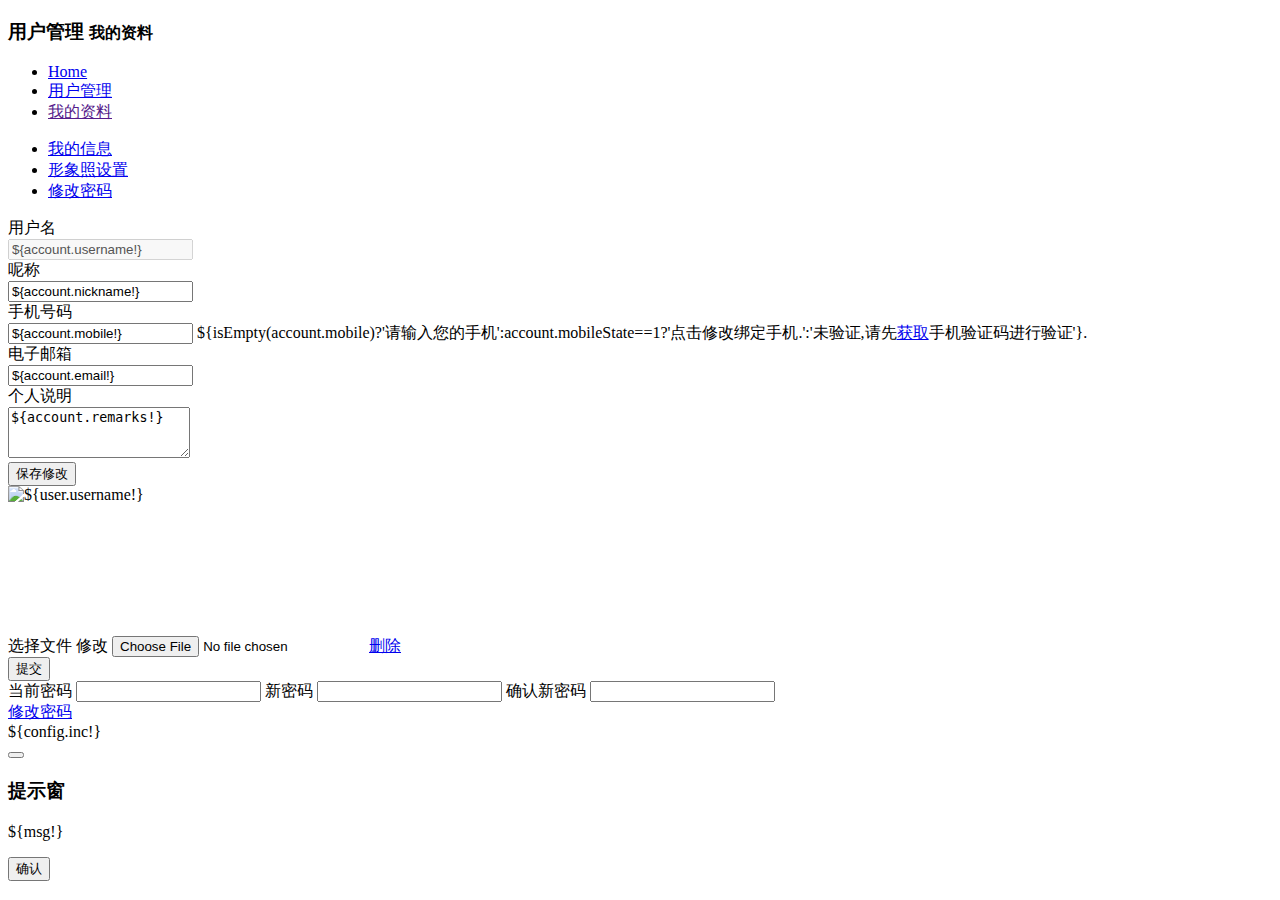
==== src/main/webapp/WEB-INF/views/persional/persional.html @ 740e7b78 "tijiaio" ====
<!DOCTYPE html>
<!--[if IE 8]> <html lang="en" class="ie8"> <![endif]-->
<!--[if IE 9]> <html lang="en" class="ie9"> <![endif]-->
<!--[if !IE]><!--> <html lang="en"> <!--<![endif]-->
<!-- BEGIN HEAD -->
<head>
	<meta charset="utf-8" />
	<title>${config.corporateName!} | ${title!}</title>
	<meta content="width=device-width, initial-scale=1.0" name="viewport" />
	<meta content="width=device-width, initial-scale=1.0" name="viewport" />
	<meta content="${config.description!}" name="description" />
	<meta content="${config.author!}" name="author" />
	<meta content="${config.keyWords!}" name="keywords" />
	<link rel="shortcut icon" href="${config.resourcePath!}/image/favicon.ico" />
	<!-- BEGIN GLOBAL MANDATORY STYLES -->
	<link href="${config.resourcePath!}/css/bootstrap.min.css" rel="stylesheet" type="text/css"/>
	<link href="${config.resourcePath!}/css/bootstrap-responsive.min.css" rel="stylesheet" type="text/css"/>
	<link href="${config.resourcePath!}/css/font-awesome.min.css" rel="stylesheet" type="text/css"/>
	<link href="${config.resourcePath!}/css/style-metro.css" rel="stylesheet" type="text/css"/>
	<link href="${config.resourcePath!}/css/style.css" rel="stylesheet" type="text/css"/>
	<link href="${config.resourcePath!}/css/style-responsive.css" rel="stylesheet" type="text/css"/>
	<link href="${config.resourcePath!}/css/default.css" rel="stylesheet" type="text/css" id="style_color"/>
	<link href="${config.resourcePath!}/css/uniform.default.css" rel="stylesheet" type="text/css"/>
	<!-- END GLOBAL MANDATORY STYLES -->
	<!-- BEGIN PAGE LEVEL STYLES -->
	<link href="${config.resourcePath!}/css/bootstrap-fileupload.css" rel="stylesheet" type="text/css" />
	<link href="${config.resourcePath!}/css/chosen.css" rel="stylesheet" type="text/css" />
	<link href="${config.resourcePath!}/css/profile.css" rel="stylesheet" type="text/css" />
	<link href="${config.resourcePath!}/css/jquery.gritter.css" rel="stylesheet" type="text/css"/>
	<!-- END PAGE LEVEL STYLES -->
</head>
<body class="page-header-fixed">
	<!--:include("/WEB-INF/views/common/header.html"){}-->
	<div class="page-container row-fluid">
		<!--:include("/WEB-INF/views/common/sidebar_menu.html"){}-->
		<div class="page-content">
			<div class="container-fluid">
				<div class="row-fluid">
					<div class="span12">
						<h3 class="page-title">
							用户管理 <small>我的资料</small>
						</h3>
						<ul class="breadcrumb">
							<li>
								<i class="icon-home"></i>
								<a href="/">Home</a> 
								<i class="icon-angle-right"></i>
							</li>
							<li>
								<a href="javascript:;">用户管理</a>
								<i class="icon-angle-right"></i>
							</li>
							<li><a href="">我的资料</a></li>				
						</ul>
					</div>
				</div>
				<div class="row-fluid profile">
					<div class="span12">
						<div class="portlet-body form">
							<div class="span3">
								<ul class="ver-inline-menu tabbable margin-bottom-10">
									<li class="active"><a data-toggle="tab" href="#tab_1-1"><i class="icon-cog"></i>我的信息</a><span class="after"></span></li>
									<li class=""><a data-toggle="tab" href="#tab_2-2"><i class="icon-picture"></i>形象照设置</a></li>
									<li class=""><a data-toggle="tab" href="#tab_3-3"><i class="icon-lock"></i>修改密码</a></li>
								</ul>
							</div>
							<div class="span9">
								<div class="tab-content">
									<div id="tab_1-1" class="tab-pane active">
										<div style="height: auto;" id="accordion1-1" class="accordion collapse">
											<form action="updateAccount.htm" method="POST" id="persionalInfoFrom">
												<div class="control-group">
													<label class="control-label" for="username">用户名</label>
													<div class="controls">
														<input type="text" placeholder="用户名" class="m-wrap span8" name="username" id="username" value="${account.username!}" disabled/>
													</div>
												</div>
												<div class="control-group">
													<label class="control-label" for="nickname">呢称</label>
													<div class="controls">
														<input type="text" placeholder="呢称" class="m-wrap span8" name="nickname" id="nickname" value="${account.nickname!}" autocomplete="off"/>
													</div>
												</div>
												<div class="control-group ${(account.mobileState==1||!isEmpty(account.mobile))?'':'error'}">
													<label class="control-label" for="mobile">手机号码</label>
													<div class="controls">
														<input type="text" id="mobile" name="mobile" class="m-wrap span8" placeholder="手机号码" autocomplete="off" value="${account.mobile!}">
														<span class="help-block">${isEmpty(account.mobile)?'请输入您的手机':account.mobileState==1?'<a>点击</a>修改绑定手机.':'未验证,请先<a href="javascript:;">获取</a>手机验证码进行验证'}.</span>
													</div>
												</div>
												<div class="control-group">
													<label class="control-label" for="email">电子邮箱</label>
													<div class="controls">
														<input type="text" placeholder="电子邮箱" class="m-wrap span8" name="email" id="email" value="${account.email!}" autocomplete="off"/>
													</div>
												</div>
												<div class="control-group">
													<label class="control-label" for="remarks">个人说明</label>
													<div class="controls">
														<textarea class="span8 m-wrap" rows="3" name="remarks" maxLength="200">${account.remarks!}</textarea>
													</div>
												</div>
												<div class="submit-btn">
													<button type="button" class="btn green" id="submitFrom">保存修改</button>
												</div>
											</form>
										</div>
									</div>
									<div id="tab_2-2" class="tab-pane">
										<div style="height: auto;" id="accordion2-2" class="accordion collapse">
											<form action="updateAccountImage.htm" method="post" enctype="multipart/form-data">
											
												<div class="fileupload fileupload-new" data-provides="fileupload">																										
													<div class="fileupload-new thumbnail" style="width: 200px; height: 150px;">
														<img src="${config.imagePath!}${loginUser.image!}" alt="${user.username!}" width="200" height="150"/>
													</div>
													<div class="fileupload-preview fileupload-exists thumbnail" style="max-width: 200px; max-height: 150px; line-height: 20px;"></div>
													<div>
														<span class="btn btn-file"><span class="fileupload-new">选择文件</span>
														<span class="fileupload-exists">修改</span>
														<input type="file" class="default" name="file" id="file"/></span>
														<a href="#" class="btn fileupload-exists" data-dismiss="fileupload">删除</a>
													</div>													
												</div>
												<div class="clearfix"></div>
												<div class="controls">
													<!-- <span class="label label-important">NOTE!</span>
													<span>You can write some information here..</span> -->
												</div>
												<div class="space10"></div>
												<div class="submit-btn">
													<button type="submit" class="btn green">提交</button>
												</div>
											</form>
										</div>
									</div>
									<div id="tab_3-3" class="tab-pane">
										<div style="height: auto;" id="accordion3-3" class="accordion collapse">
											<form action="#">
												<label class="control-label">当前密码</label>
												<input type="password" class="m-wrap span8" name="password" id="password" autocomplete="off"/>
												<label class="control-label">新密码</label>
												<input type="password" class="m-wrap span8" name="newPassword" id="newPassword" autocomplete="off"/>
												<label class="control-label">确认新密码</label>
												<input type="password" class="m-wrap span8" name="reNewPassword" id="reNewPassword" autocomplete="off"/>
												<div class="submit-btn">
													<a href="#" class="btn green">修改密码</a>
												</div>
											</form>
										</div>
									</div>
								</div>
							</div>
						</div>
					</div>
				</div>
			</div>
		</div>
	</div>
	<div class="footer">
		<div class="footer-inner">
			${config.inc!}
		</div>
		<div class="footer-tools">
			<span class="go-top">
			<i class="icon-angle-up"></i>
			</span>
		</div>
	</div>
	<a href="#myModal2" role="button" class="btn btn-danger" data-toggle="modal" style="display:none;" id="_alert"></a>
	<div id="myModal2" class="modal hide fade" tabindex="-1" role="dialog" aria-labelledby="myModalLabel2" aria-hidden="true">
		<div class="modal-header">
			<button type="button" class="close" data-dismiss="modal" aria-hidden="true"></button>
			<h3 id="myModalLabel2">提示窗</h3>
		</div>
		<div class="modal-body">
			<p>${msg!}</p>
		</div>
		<div class="modal-footer">
			<button data-dismiss="modal" class="btn green">确认</button>
		</div>
	</div>
	<!-- BEGIN CORE PLUGINS -->
	<script src="${config.resourcePath!}/js/jquery-1.10.1.min.js" type="text/javascript"></script>
	<script src="${config.resourcePath!}/js/jquery-migrate-1.2.1.min.js" type="text/javascript"></script>
	<script src="${config.resourcePath!}/js/jquery-ui-1.10.1.custom.min.js" type="text/javascript"></script>      
	<script src="${config.resourcePath!}/js/bootstrap.min.js" type="text/javascript"></script>
	<!--[if lt IE 9]>
	<script src="${config.resourcePath!}/js/excanvas.min.js"></script>
	<script src="${config.resourcePath!}/js/respond.min.js"></script>  
	<![endif]-->
	<script src="${config.resourcePath!}/js/jquery.slimscroll.min.js" type="text/javascript"></script>
	<script src="${config.resourcePath!}/js/jquery.blockui.min.js" type="text/javascript"></script>  
	<script src="${config.resourcePath!}/js/jquery.cookie.min.js" type="text/javascript"></script>
	<script src="${config.resourcePath!}/js/jquery.uniform.min.js" type="text/javascript" ></script>
		<script src="${config.resourcePath!}/js/jquery.validate.min.js" type="text/javascript"></script>  
	<!-- END CORE PLUGINS -->
	<script type="text/javascript" src="${config.resourcePath!}/js/bootstrap-fileupload.js"></script>
	<script type="text/javascript" src="${config.resourcePath!}/js/chosen.jquery.min.js"></script>
	<script src="${config.resourcePath!}/js/jquery.gritter.js" type="text/javascript"></script>
	
	<script src="${config.resourcePath!}/js/app.js"></script>
	
	<script>
		jQuery(document).ready(function() {       
		   // initiate layout and plugins
		   App.init(); 
		   var msg='${msg!}';
		   if(msg.length>0){
			   $('#_alert').click();
		   }
		   jQuery.validator.addMethod("isMobile", function(value, element) {
			    var length = value.length;
			    var mobile = /^(13[0-9]{9})|(18[0-9]{9})|(14[0-9]{9})|(17[0-9]{9})|(15[0-9]{9})$/;
			    return this.optional(element) || (length == 11 && mobile.test(value));
			}, "请正确填写您的手机号码");
		   
		   $('#persionalInfoFrom').validate({
			   errorElement: 'label', //default input error message container
	           errorClass: 'help-inline', // default input error message class
	           focusInvalid: false, // do not focus the last invalid input
	           ignore: "",
			   rules: {
	                nickname: {
	                    required: true,
	                    rangelength:[2,20]
	                },
	                mobile: {
	                	isMobile:true
	                },
	                email: {
	                    email: true
	                },
	                remarks: {
	                	maxlength:200
	                }
	            },
	            messages: {
	            	nickname:{
 	            		required:'请输入昵称',
 	            		rangelength : '请输入 {0} 到 {1} 长度的呢称.' 	            		
 	            	},
 	            	
 	            	email:{
 	            		email:'请输入正常格式的邮箱'
 	            	},
 	            	remarks: {
 	                    required: "个人说明应该在200字以内."
 	                }
 	            },
 	            highlight: function (element) { // hightlight error inputs
	                $(element)
	                    .closest('.control-group').addClass('error'); // set error class to the control group
	            },
	            success: function (label) {
 	                label.closest('.control-group').removeClass('error');
 	                label.remove();
 	            },
 	            errorPlacement: function (error, element) {
 	                 error.addClass('help-small no-left-padding').insertAfter(element.closest('.input-icon')); 
 	            }
		   });
		   $('#persionalInfoFrom #submitFrom').on('click',function(){
			   if ($('#persionalInfoFrom').validate().form()) {
                   $('#persionalInfoFrom').submit();
                }
		   });
		});
	</script>
</body>
</html>
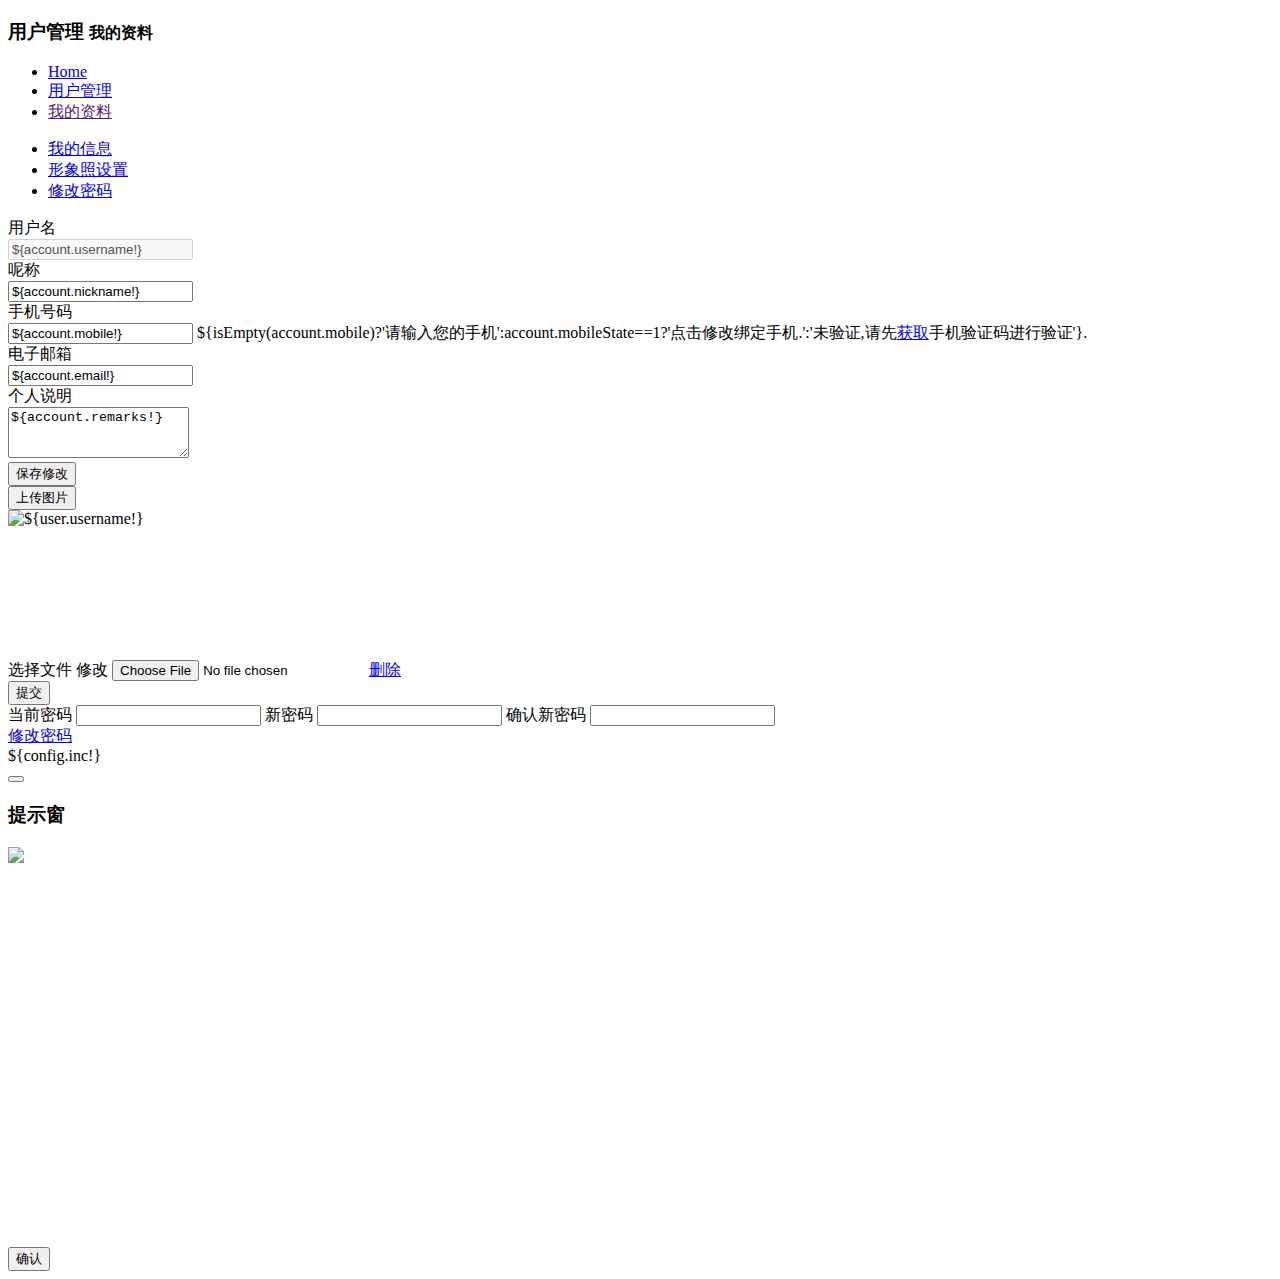
==== commit 2eb3157d: "提价so" ====
--- a/src/main/webapp/WEB-INF/views/persional/persional.html
+++ b/src/main/webapp/WEB-INF/views/persional/persional.html
@@ -23,10 +23,12 @@
 	<link href="${config.resourcePath!}/css/uniform.default.css" rel="stylesheet" type="text/css"/>
 	<!-- END GLOBAL MANDATORY STYLES -->
 	<!-- BEGIN PAGE LEVEL STYLES -->
-	<link href="${config.resourcePath!}/css/bootstrap-fileupload.css" rel="stylesheet" type="text/css" />
-	<link href="${config.resourcePath!}/css/chosen.css" rel="stylesheet" type="text/css" />
+	<!-- <link href="${config.resourcePath!}/css/bootstrap-fileupload.css" rel="stylesheet" type="text/css" /> -->
+<!-- 	<link href="${config.resourcePath!}/css/chosen.css" rel="stylesheet" type="text/css" />
 	<link href="${config.resourcePath!}/css/profile.css" rel="stylesheet" type="text/css" />
-	<link href="${config.resourcePath!}/css/jquery.gritter.css" rel="stylesheet" type="text/css"/>
+	<link href="${config.resourcePath!}/css/jquery.gritter.css" rel="stylesheet" type="text/css"/> -->
+	<link href="${config.resourcePath!}/css/cropper.min.css" rel="stylesheet" type="text/css"/>
+	<link href="${config.resourcePath!}/css/main.css" rel="stylesheet" type="text/css"/>
 	<!-- END PAGE LEVEL STYLES -->
 </head>
 <body class="page-header-fixed">
@@ -108,8 +110,9 @@
 									</div>
 									<div id="tab_2-2" class="tab-pane">
 										<div style="height: auto;" id="accordion2-2" class="accordion collapse">
+											<button onclick="upload();">上传图片</button>
 											<form action="updateAccountImage.htm" method="post" enctype="multipart/form-data">
-											
+												
 												<div class="fileupload fileupload-new" data-provides="fileupload">																										
 													<div class="fileupload-new thumbnail" style="width: 200px; height: 150px;">
 														<img src="${config.imagePath!}${loginUser.image!}" alt="${user.username!}" width="200" height="150"/>
@@ -167,14 +170,23 @@
 			</span>
 		</div>
 	</div>
-	<a href="#myModal2" role="button" class="btn btn-danger" data-toggle="modal" style="display:none;" id="_alert"></a>
+	<a href="#myModal2" role="button" class="btn btn-danger" data-toggle="modal"  id="_alert"></a>
 	<div id="myModal2" class="modal hide fade" tabindex="-1" role="dialog" aria-labelledby="myModalLabel2" aria-hidden="true">
 		<div class="modal-header">
 			<button type="button" class="close" data-dismiss="modal" aria-hidden="true"></button>
 			<h3 id="myModalLabel2">提示窗</h3>
 		</div>
 		<div class="modal-body">
-			<p>${msg!}</p>
+			
+				<div class="img-container" style="width:500px;height:400px;">
+					<img src="${config.resourcePath!}/image/bg/1.jpg"   id="image"/>
+				</div>
+			
+			
+				<div class="docs-preview clearfix">
+		 			<div class="img-preview preview-lg"></div>
+		 		</div>
+			
 		</div>
 		<div class="modal-footer">
 			<button data-dismiss="modal" class="btn green">确认</button>
@@ -200,8 +212,50 @@
 	<script src="${config.resourcePath!}/js/jquery.gritter.js" type="text/javascript"></script>
 	
 	<script src="${config.resourcePath!}/js/app.js"></script>
+	<script src="${config.resourcePath!}/js/cropper.js"></script>
+	<script src="${config.resourcePath!}/js/main.js"></script>
 	
 	<script>
+		function upload(){
+			var title='图片编辑';
+			var url='';
+			var modal=$('<div class="modal fade" aria-hidden="true" aria-labelledby="avatar-modal-label" role="dialog" tabindex="-1"></div>').css('width',900)
+			.css('height',571).css('box-shadow','0 5px 15px rgba(0,0,0,.5)').css('border-radius','6px');
+			var lg=$('<div class="modal-dialog modal-lg "></div>').appendTo(modal).css('width',900).css('height',571);
+			var content=$('<div class="modal-content"></div>').appendTo(lg);
+			var form=$('<form class="avatar-form" action="'+url+'" enctype="multipart/form-data" method="post"></div>').appendTo(content);
+			$('<div class="modal-header"><button type="button" class="close" data-dismiss="modal"></button><h4 class="modal-title">'+title+'</h4></div>').appendTo(form);	
+			var body1=$('<div class="modal-body"></div>').appendTo(form).css('max-height','552px');
+			var body=$('<div class="avatar-body"></div>').appendTo(body1);
+			var upload=$('<div class="avatar-upload"></div>').appendTo(body);
+			$('<input type="hidden" class="avatar-src" name="avatar_src" />').appendTo(upload);
+			$(' <input type="hidden" class="avatar-data" name="avatar_data" />').appendTo(upload);
+			$(' <label for="avatarInput">本地上传</label><input type="file" class="avatar-input" id="avatarInput" name="avatar_file">').appendTo(upload);
+			var row=$('<div class="row-fluid"></div>').appendTo(body);
+			var row1=$('<div class="span9"></div>').appendTo(row);
+			$('<div class="avatar-wrapper"></div>').appendTo(row1);
+			var row2=$('<div class="span3"></div>').appendTo(row);
+			$('<div class="avatar-preview preview-lg"></div>').appendTo(row2);
+			/* $('<div class="avatar-preview preview-md"></div>').appendTo(row1); */
+			$('<div class="avatar-preview preview-sm"></div>').appendTo(row2);
+			
+			var btns1=$(' <div class="row-fluid avatar-btns"></div>').appendTo(body);
+			var btns=$('<div class="span12"></div>').appendTo(btns1);
+			var btn_group=$('<div class="btn-group span4"></div>').appendTo(btns);
+			$('<button type="button" class="btn blue" data-method="rotate" data-option="-90" title="左旋90°">左旋90°</button>').appendTo(btn_group);
+			$('<button type="button" class="btn blue" data-method="rotate" data-option="-15">-15deg</button>').appendTo(btn_group);
+			$('<button type="button" class="btn blue" data-method="rotate" data-option="-30">-30deg</button>').appendTo(btn_group);
+			$('<button type="button" class="btn blue" data-method="rotate" data-option="-45">-45deg</button>').appendTo(btn_group);
+			var btn_group1=$('<div class="btn-group span4"></div>').appendTo(btns);
+			$('<button type="button" class="btn blue" data-method="rotate" data-option="90" title="右旋90°">右旋90°</button>').appendTo(btn_group1);
+			$('<button type="button" class="btn blue" data-method="rotate" data-option="15">15deg</button>').appendTo(btn_group1);
+			$('<button type="button" class="btn blue" data-method="rotate" data-option="30">30deg</button>').appendTo(btn_group1);
+			$('<button type="button" class="btn blue" data-method="rotate" data-option="45">45deg</button>').appendTo(btn_group1);
+			var sub_div=$('<div class="span3"></div>').appendTo(btns);
+			$('<button type="submit" class="btn blue">完成</button>').appendTo(sub_div);
+			modal.modal('show');
+		}
+		
 		jQuery(document).ready(function() {       
 		   // initiate layout and plugins
 		   App.init(); 
